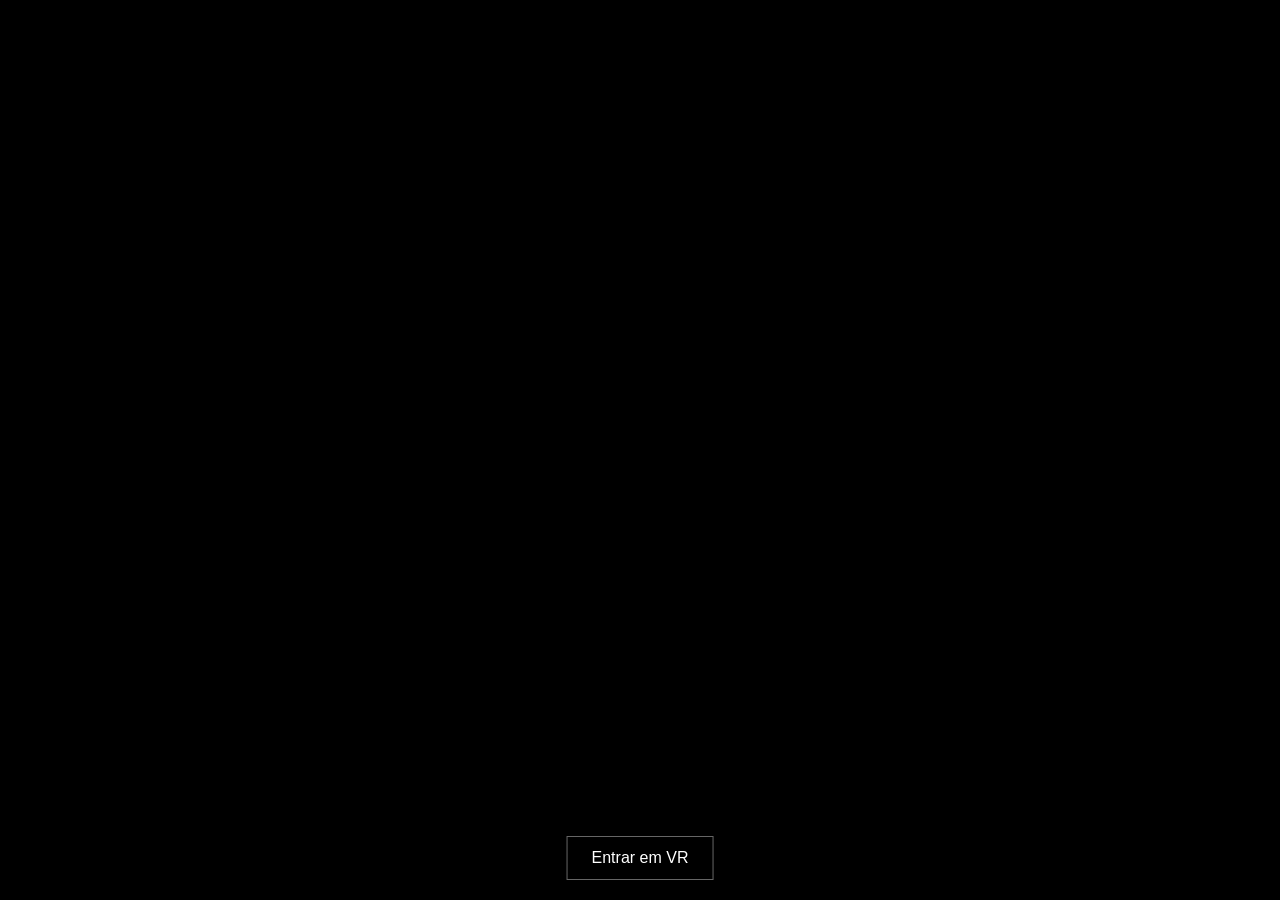
==== Genesis/index.html @ b34e63e5 "Add files via upload" ====
<!DOCTYPE html>
<html lang="pt-BR">
<head>
  <meta charset="utf-8">
  <title>The Game of Life — GENESIS</title>
  <meta name="viewport" content="width=device-width, initial-scale=1.0">

  <script src="https://aframe.io/releases/1.5.0/aframe.min.js"></script>
  <link rel="stylesheet" href="css/style.css">
</head>

<body>

<!-- UI -->
<div id="ui">
  <button id="vrButton">Entrar em VR</button>
</div>

<!-- CENA -->
<a-scene
  id="scene"
  embedded
  vr-mode-ui="enabled: false"
  background="color: #000000">

  <!-- Espaço -->
  <a-sky color="#000000"></a-sky>

  <!-- Luz -->
  <a-light type="ambient" intensity="0.6"></a-light>
  <a-light type="point" intensity="1.5" position="0 4 4"></a-light>

  <!-- LOGO VERITAS -->
  <a-entity id="veritas"
    position="0 1.6 -4"
    visible="false"
    text="value: VERITAS;
          align: center;
          color: #FFFFFF;
          width: 6;">
  </a-entity>

  <!-- LOGO THE GAME OF LIFE -->
  <a-entity id="gameTitle"
    position="0 1.6 -4"
    visible="false"
    text="value: THE GAME OF LIFE;
          align: center;
          color: #AAAAAA;
          width: 8;">
  </a-entity>

  <!-- TEXTO NARRAÇÃO -->
  <a-entity id="narration"
    position="0 1.6 -4"
    visible="false"
    text="value:;
          align: center;
          color: #DDDDDD;
          width: 9;
          wrapCount: 40;">
  </a-entity>

  <!-- LOGO GENESIS -->
  <a-entity id="genesis"
    position="0 1.6 -4"
    visible="false"
    text="value: GENESIS;
          align: center;
          color: #FFFFFF;
          width: 7;">
  </a-entity>

  <!-- IDENTIFICAÇÃO DO JOGADOR -->
  <a-entity id="playerPrompt"
    position="0 1.4 -4"
    visible="false"
    text="value: COMO DEVEMOS CHAMÁ-LO?;
          align: center;
          color: #FFFFFF;
          width: 9;">
  </a-entity>

  <!-- ÁUDIO -->
  <a-entity id="audio"
    sound="src: url(assets/audio/genesis-narration.mp3);
           autoplay: false;
           volume: 2;">
  </a-entity>

  <!-- CÂMERA -->
  <a-entity camera look-controls position="0 1.6 0"></a-entity>

</a-scene>

<script src="js/intro.js"></script>
</body>
</html>
---- Genesis/css/style.css ----
body {
  margin: 0;
  overflow: hidden;
  background: black;
  font-family: Arial, sans-serif;
}

#ui {
  position: fixed;
  bottom: 20px;
  left: 50%;
  transform: translateX(-50%);
  z-index: 10;
}

#vrButton {
  background: rgba(0, 0, 0, 0.75);
  color: white;
  border: 1px solid #666;
  padding: 12px 24px;
  font-size: 16px;
  cursor: pointer;
}

#vrButton:active {
  opacity: 0.7;
}
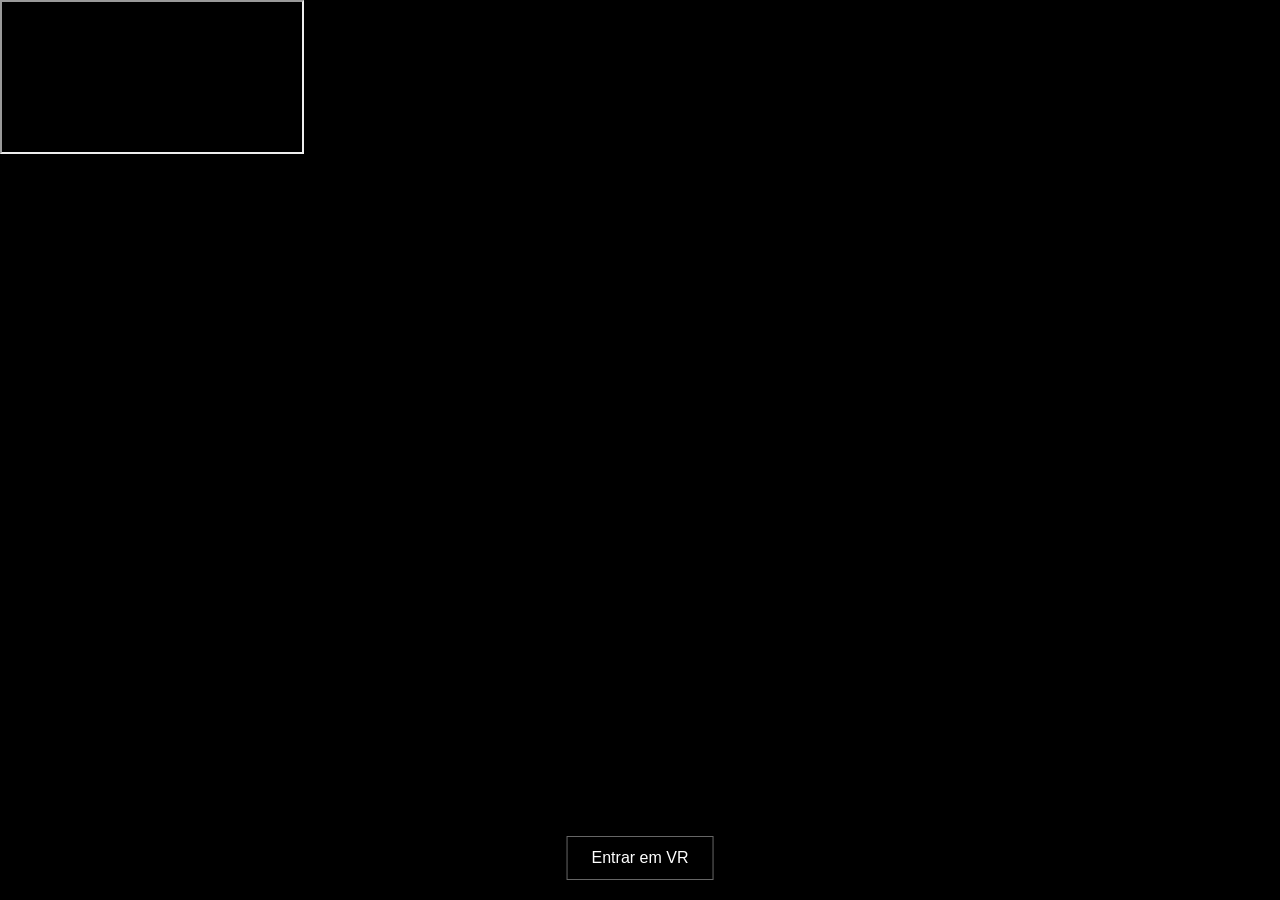
==== commit 0fd3a8c5: "Add background SVG and adjust entity properties Added a background SVG to the HTML structure and adj" ====
--- a/Genesis/index.html
+++ b/Genesis/index.html
@@ -11,81 +11,48 @@
 
 <body>
 
+<!-- BACKGROUND SVG -->
+<div id="space-bg">
+  <iframe src="assets/svg/space.svg"></iframe>
+</div>
+
 <!-- UI -->
 <div id="ui">
   <button id="vrButton">Entrar em VR</button>
 </div>
 
-<!-- CENA -->
+<!-- CENA VR -->
 <a-scene
   id="scene"
   embedded
   vr-mode-ui="enabled: false"
-  background="color: #000000">
-
-  <!-- Espaço -->
-  <a-sky color="#000000"></a-sky>
+  background="transparent: true"
+  style="z-index:1">
 
   <!-- Luz -->
   <a-light type="ambient" intensity="0.6"></a-light>
-  <a-light type="point" intensity="1.5" position="0 4 4"></a-light>
+  <a-light type="point" intensity="1.2" position="0 4 4"></a-light>
 
-  <!-- LOGO VERITAS -->
+  <!-- VERITAS -->
   <a-entity id="veritas"
-    position="0 1.6 -4"
+    position="0 1.6 -6"
     visible="false"
+    material="opacity: 0"
     text="value: VERITAS;
           align: center;
           color: #FFFFFF;
           width: 6;">
   </a-entity>
 
-  <!-- LOGO THE GAME OF LIFE -->
+  <!-- THE GAME OF LIFE -->
   <a-entity id="gameTitle"
-    position="0 1.6 -4"
+    position="0 1.6 -6"
     visible="false"
+    material="opacity: 0"
     text="value: THE GAME OF LIFE;
           align: center;
           color: #AAAAAA;
           width: 8;">
-  </a-entity>
-
-  <!-- TEXTO NARRAÇÃO -->
-  <a-entity id="narration"
-    position="0 1.6 -4"
-    visible="false"
-    text="value:;
-          align: center;
-          color: #DDDDDD;
-          width: 9;
-          wrapCount: 40;">
-  </a-entity>
-
-  <!-- LOGO GENESIS -->
-  <a-entity id="genesis"
-    position="0 1.6 -4"
-    visible="false"
-    text="value: GENESIS;
-          align: center;
-          color: #FFFFFF;
-          width: 7;">
-  </a-entity>
-
-  <!-- IDENTIFICAÇÃO DO JOGADOR -->
-  <a-entity id="playerPrompt"
-    position="0 1.4 -4"
-    visible="false"
-    text="value: COMO DEVEMOS CHAMÁ-LO?;
-          align: center;
-          color: #FFFFFF;
-          width: 9;">
-  </a-entity>
-
-  <!-- ÁUDIO -->
-  <a-entity id="audio"
-    sound="src: url(assets/audio/genesis-narration.mp3);
-           autoplay: false;
-           volume: 2;">
   </a-entity>
 
   <!-- CÂMERA -->
